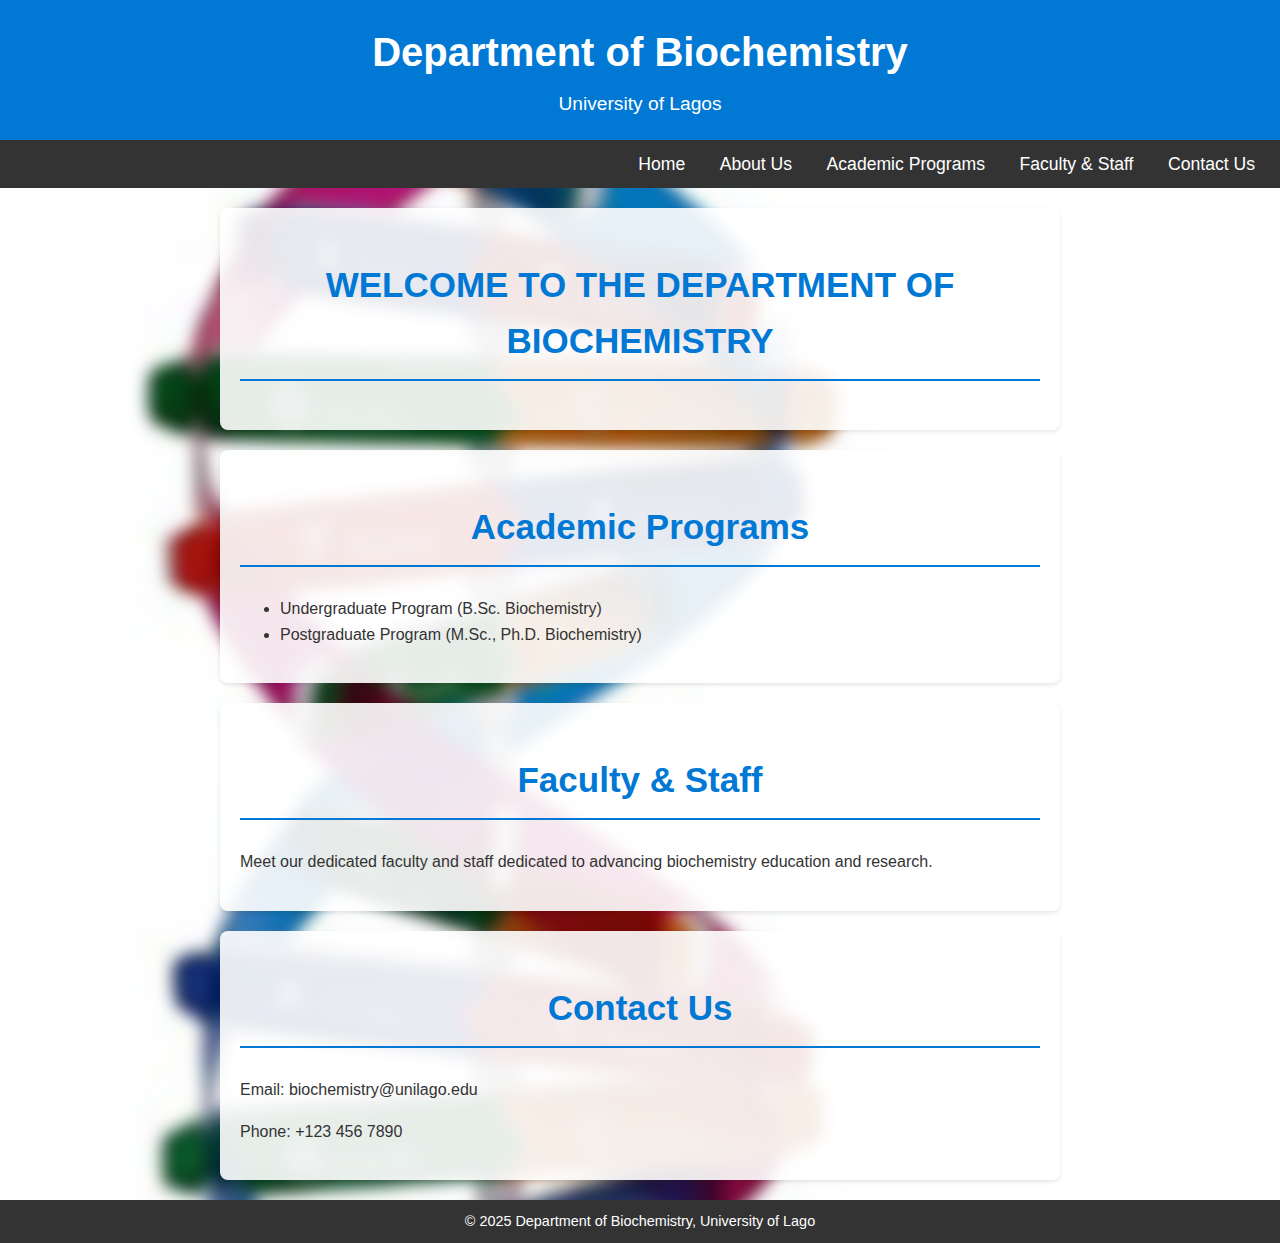
==== first project/index.html @ c52d9605 "Renamed file and updated repository" ====
<!DOCTYPE html>
<html lang="en">
<head>
    <meta charset="UTF-8">
    <meta name="viewport" content="width=device-width, initial-scale=1.0">
    <title>Department of Biochemistry - University of Lagos</title>
    <link rel="stylesheet" href="web.css">
</head>
<body>
    <header>
        <h1>Department of Biochemistry</h1>
        <p>University of Lagos</p>
    </header>
    <nav>
        <a href="Web.html"></a>
        <a href="Home.html">Home</a>
        <a href="about.html">About Us</a>
        <a href="programs.html">Academic Programs</a>
        <a href="faculty.html">Faculty & Staff</a>
        <a href="contact.html">Contact Us</a>
    </nav>
    <section id="Home">
        <h2>WELCOME TO THE DEPARTMENT OF BIOCHEMISTRY</h2>
    </section>
    <section id="Home">
        <h2>Academic Programs</h2>
        <ul>
            <li>Undergraduate Program (B.Sc. Biochemistry)</li>
            <li>Postgraduate Program (M.Sc., Ph.D. Biochemistry)</li>
        </ul>
    </section>
    <section id="Home">
        <h2>Faculty & Staff</h2>
        <p>Meet our dedicated faculty and staff dedicated to advancing biochemistry education and research.</p>
    </section>
    <section id="contact">
        <h2>Contact Us</h2>
        <p>Email: biochemistry@unilago.edu</p>
        <p>Phone: +123 456 7890</p>
    </section>
    <footer>
        <p>&copy; 2025 Department of Biochemistry, University of Lago</p>
    </footer>
</body>
</html>
---- first project/web.css ----
/* General Styles */
body {
  font-family: Arial, sans-serif;
  line-height: 1.6;
  margin: 0;
  padding: 0;
  background-color: #f4f4f4;
  color: #333;
}

/* Header Styles */
header {
  background-color: #0078d4;
  color: white;
  padding: 20px 0;
  text-align: center;
  display: flex;
  align-items: center;
  justify-content: center;
  flex-direction: column;
}

.logo {
  width: 100px; /* Adjust the size as needed */
  height: auto; /* Maintain aspect ratio */
  margin-bottom: 10px; /* Space between logo and text */
}

header h1 {
  margin: 0;
  font-size: 2.5em;
}

header p {
  margin: 5px 0 0;
  font-size: 1.2em;
}

/* Navigation Styles */
nav {
  background-color: #333;
  padding: 10px;
  text-align: end;
}

nav a {
  color: white;
  text-decoration: none;
  margin: 0 15px;
  font-size: 1.1em;
}

nav a:hover {
  color: #0078d4;
}

/* Section Styles */
section {
  padding: 20px;
  margin: 20px auto;
  max-width: 800px;
  background-color: white;
  border-radius: 8px;
  box-shadow: 0 2px 4px rgba(0, 0, 0, 0.1);
}

section h2 {
  color: #0078d4;
  border-bottom: 2px solid #0078d4;
  padding-bottom: 10px;
}

h2 {
  color: #0078d4;
  padding-bottom: 10px;
  font-size: 35px;
  text-align: center;
}

/* Footer Styles */
footer {
  background-color: #333;
  color: white;
  text-align: center;
  padding: 10px 0;
  margin-top: 20px;
}

footer p {
  margin: 0;
  font-size: 0.9em;
}

@media (max-width: 768px) {
  nav a {
      display: block;
      margin: 10px 0;
  }

  section {
      padding: 15px;
      margin: 10px;
  }
}

/* Body Styles with Blurry Background */
body {
  font-family: Arial, sans-serif;
  line-height: 1.6;
  margin: 0;
  padding: 0;
  color: #333;
  background-image: url('images/dna\ logo.jpg'); /* Path to your DNA image */
  background-repeat: no-repeat;
  background-position: center;
  background-size: cover;
  background-attachment: fixed; /* Keep the background fixed while scrolling */
  position: relative; /* Required for the blur overlay */
}

/* Blurry Overlay */
body::before {
  content: '';
  position: absolute;
  top: 0;
  left: 0;
  right: 0;
  bottom: 0;
  background-image: url('images/dna\ logo.jpg'); /* Same image for the overlay */
  background-repeat: no-repeat;
  background-position: center;
  background-size: cover;
  filter: blur(8px); /* Apply blur effect */
  z-index: -1; /* Place the overlay behind the content */
}

/* Ensure Content is Readable */
section {
  padding: 20px;
  margin: 20px auto;
  max-width: 800px;
  background-color: rgba(255, 255, 255, 0.9); /* Slightly transparent white */
  border-radius: 8px;
  box-shadow: 0 2px 4px rgba(0, 0, 0, 0.1);
}
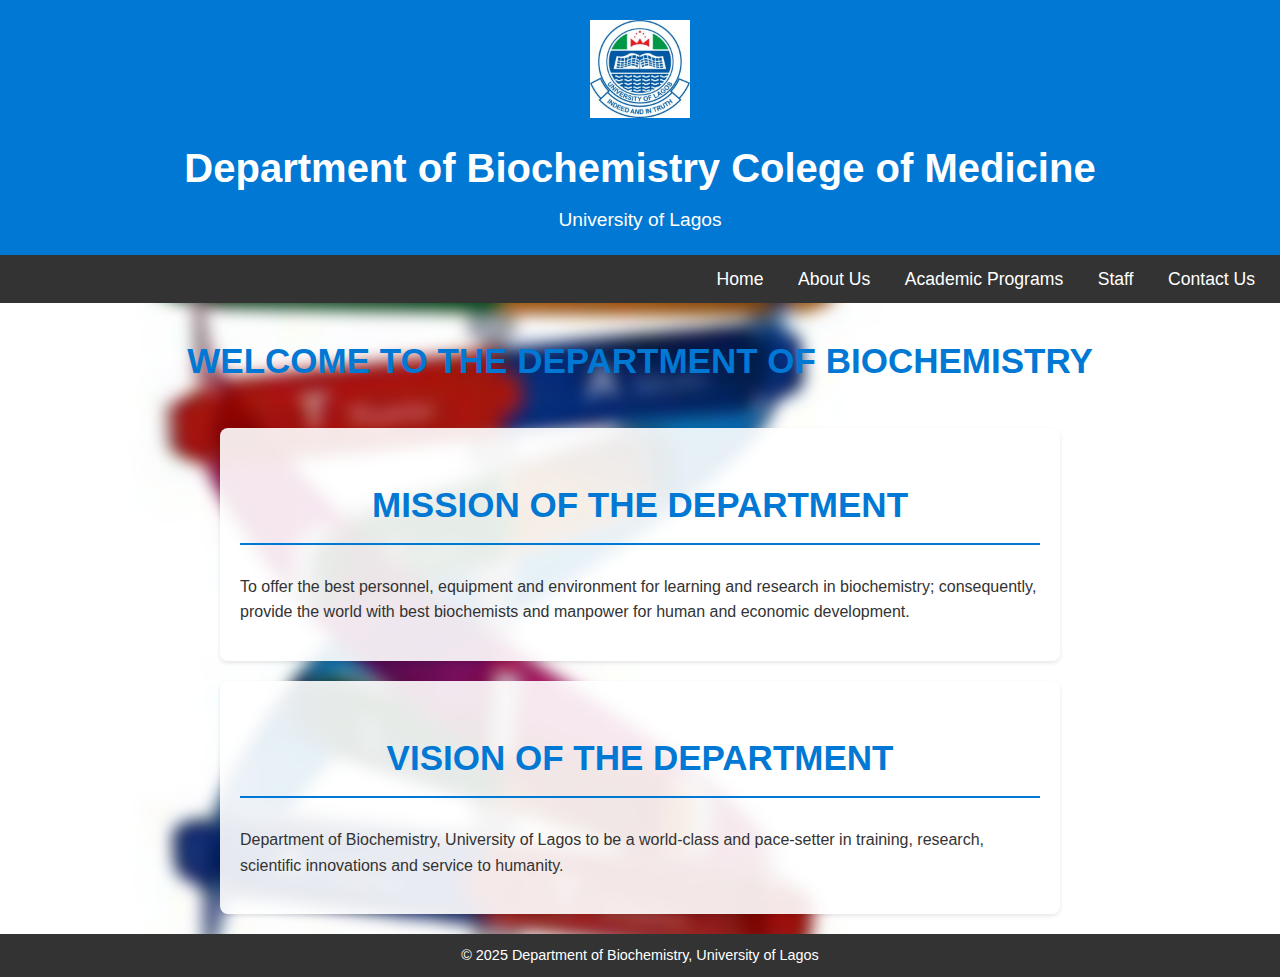
==== commit 65e9803e: "updated changes made" ====
--- a/first project/index.html
+++ b/first project/index.html
@@ -4,42 +4,37 @@
     <meta charset="UTF-8">
     <meta name="viewport" content="width=device-width, initial-scale=1.0">
     <title>Department of Biochemistry - University of Lagos</title>
-    <link rel="stylesheet" href="web.css">
+    <link rel="stylesheet" href="index.css">
 </head>
 <body>
     <header>
-        <h1>Department of Biochemistry</h1>
+        <a href="index.html">
+            <img src="images/unilag logo.jpg" alt="University og Lagos logo" class="logo">
+        </a>
+        <h1>Department of Biochemistry Colege of Medicine</h1>
         <p>University of Lagos</p>
     </header>
     <nav>
-        <a href="Web.html"></a>
-        <a href="Home.html">Home</a>
+        <a href="index.html"></a>
+        <a href="home.html">Home</a>
         <a href="about.html">About Us</a>
         <a href="programs.html">Academic Programs</a>
-        <a href="faculty.html">Faculty & Staff</a>
+        <a href="../first project/staff.html">Staff</a>
         <a href="contact.html">Contact Us</a>
     </nav>
+        <h2 class="h2">WELCOME TO THE DEPARTMENT OF BIOCHEMISTRY</h2>
     <section id="Home">
-        <h2>WELCOME TO THE DEPARTMENT OF BIOCHEMISTRY</h2>
+        <h2>MISSION OF THE DEPARTMENT</h2>
+        <P>To offer the best personnel, equipment and environment for learning and research in biochemistry; 
+            consequently, provide the world with best biochemists and manpower for human and economic development.</P>
     </section>
     <section id="Home">
-        <h2>Academic Programs</h2>
-        <ul>
-            <li>Undergraduate Program (B.Sc. Biochemistry)</li>
-            <li>Postgraduate Program (M.Sc., Ph.D. Biochemistry)</li>
-        </ul>
-    </section>
-    <section id="Home">
-        <h2>Faculty & Staff</h2>
-        <p>Meet our dedicated faculty and staff dedicated to advancing biochemistry education and research.</p>
-    </section>
-    <section id="contact">
-        <h2>Contact Us</h2>
-        <p>Email: biochemistry@unilago.edu</p>
-        <p>Phone: +123 456 7890</p>
+        <h2>VISION OF THE DEPARTMENT</h2>
+        <p>Department of Biochemistry, University of Lagos to be a world-class and pace-setter in training, 
+            research, scientific innovations and service to humanity.</p>
     </section>
     <footer>
-        <p>&copy; 2025 Department of Biochemistry, University of Lago</p>
+        <p>&copy; 2025 Department of Biochemistry, University of Lagos</p>
     </footer>
 </body>
 </html>--- a/first project/index.css
+++ b/first project/index.css
@@ -0,0 +1,146 @@
+/* General Styles */
+body {
+  font-family: Arial, sans-serif;
+  line-height: 1.6;
+  margin: 0;
+  padding: 0;
+  background-color: #f4f4f4;
+  color: #333;
+}
+
+/* Header Styles */
+header {
+  background-color: #0078d4;
+  color: white;
+  padding: 20px 0;
+  text-align: center;
+  display: flex;
+  align-items: center;
+  justify-content: center;
+  flex-direction: column;
+}
+
+.logo {
+  width: 100px; /* Adjust the size as needed */
+  height: auto; /* Maintain aspect ratio */
+  margin-bottom: 10px; /* Space between logo and text */
+}
+
+header h1 {
+  margin: 0;
+  font-size: 2.5em;
+}
+
+header p {
+  margin: 5px 0 0;
+  font-size: 1.2em;
+}
+
+/* Navigation Styles */
+nav {
+  background-color: #333;
+  padding: 10px;
+  text-align: end;
+}
+
+nav a {
+  color: white;
+  text-decoration: none;
+  margin: 0 15px;
+  font-size: 1.1em;
+}
+
+nav a:hover {
+  color: #0078d4;
+}
+
+/* Section Styles */
+section {
+  padding: 20px;
+  margin: 20px auto;
+  max-width: 800px;
+  background-color: white;
+  border-radius: 8px;
+  box-shadow: 0 2px 4px rgba(0, 0, 0, 0.1);
+}
+
+section h2 {
+  color: #0078d4;
+  border-bottom: 2px solid #0078d4;
+  padding-bottom: 10px;
+}
+
+h2 {
+  color: #0078d4;
+  padding-bottom: 10px;
+  font-size: 35px;
+  text-align: center;
+}
+
+/* Footer Styles */
+footer {
+  background-color: #333;
+  color: white;
+  text-align: center;
+  padding: 10px 0;
+  margin-top: 20px;
+}
+
+footer p {
+  margin: 0;
+  font-size: 0.9em;
+}
+
+@media (max-width: 768px) {
+  nav a {
+      display: block;
+      margin: 10px 0;
+  }
+
+  section {
+      padding: 15px;
+      margin: 10px;
+  }
+}
+
+/* Body Styles with Blurry Background */
+body {
+  font-family: Arial, sans-serif;
+  line-height: 1.6;
+  margin: 0;
+  padding: 0;
+  color: #333;
+  background-image: url('images/dna\ logo.jpg'); /* Path to your DNA image */
+  background-repeat: no-repeat;
+  background-position: center;
+  background-size: cover;
+  background-attachment: fixed; /* Keep the background fixed while scrolling */
+  position: relative; /* Required for the blur overlay */
+}
+
+/* Blurry Overlay */
+body::before {
+  content: '';
+  position: absolute;
+  top: 0;
+  left: 0;
+  right: 0;
+  bottom: 0;
+  background-image: url('images/dna\ logo.jpg'); /* Same image for the overlay */
+  background-repeat: no-repeat;
+  background-position: center;
+  background-size: cover;
+  filter: blur(8px); /* Apply blur effect */
+  z-index: -1; /* Place the overlay behind the content */
+}
+
+/* Ensure Content is Readable */
+section {
+  padding: 20px;
+  margin: 20px auto;
+  max-width: 800px;
+  background-color: rgba(255, 255, 255, 0.9); /* Slightly transparent white */
+  border-radius: 8px;
+  box-shadow: 0 2px 4px rgba(0, 0, 0, 0.1);
+}
+
